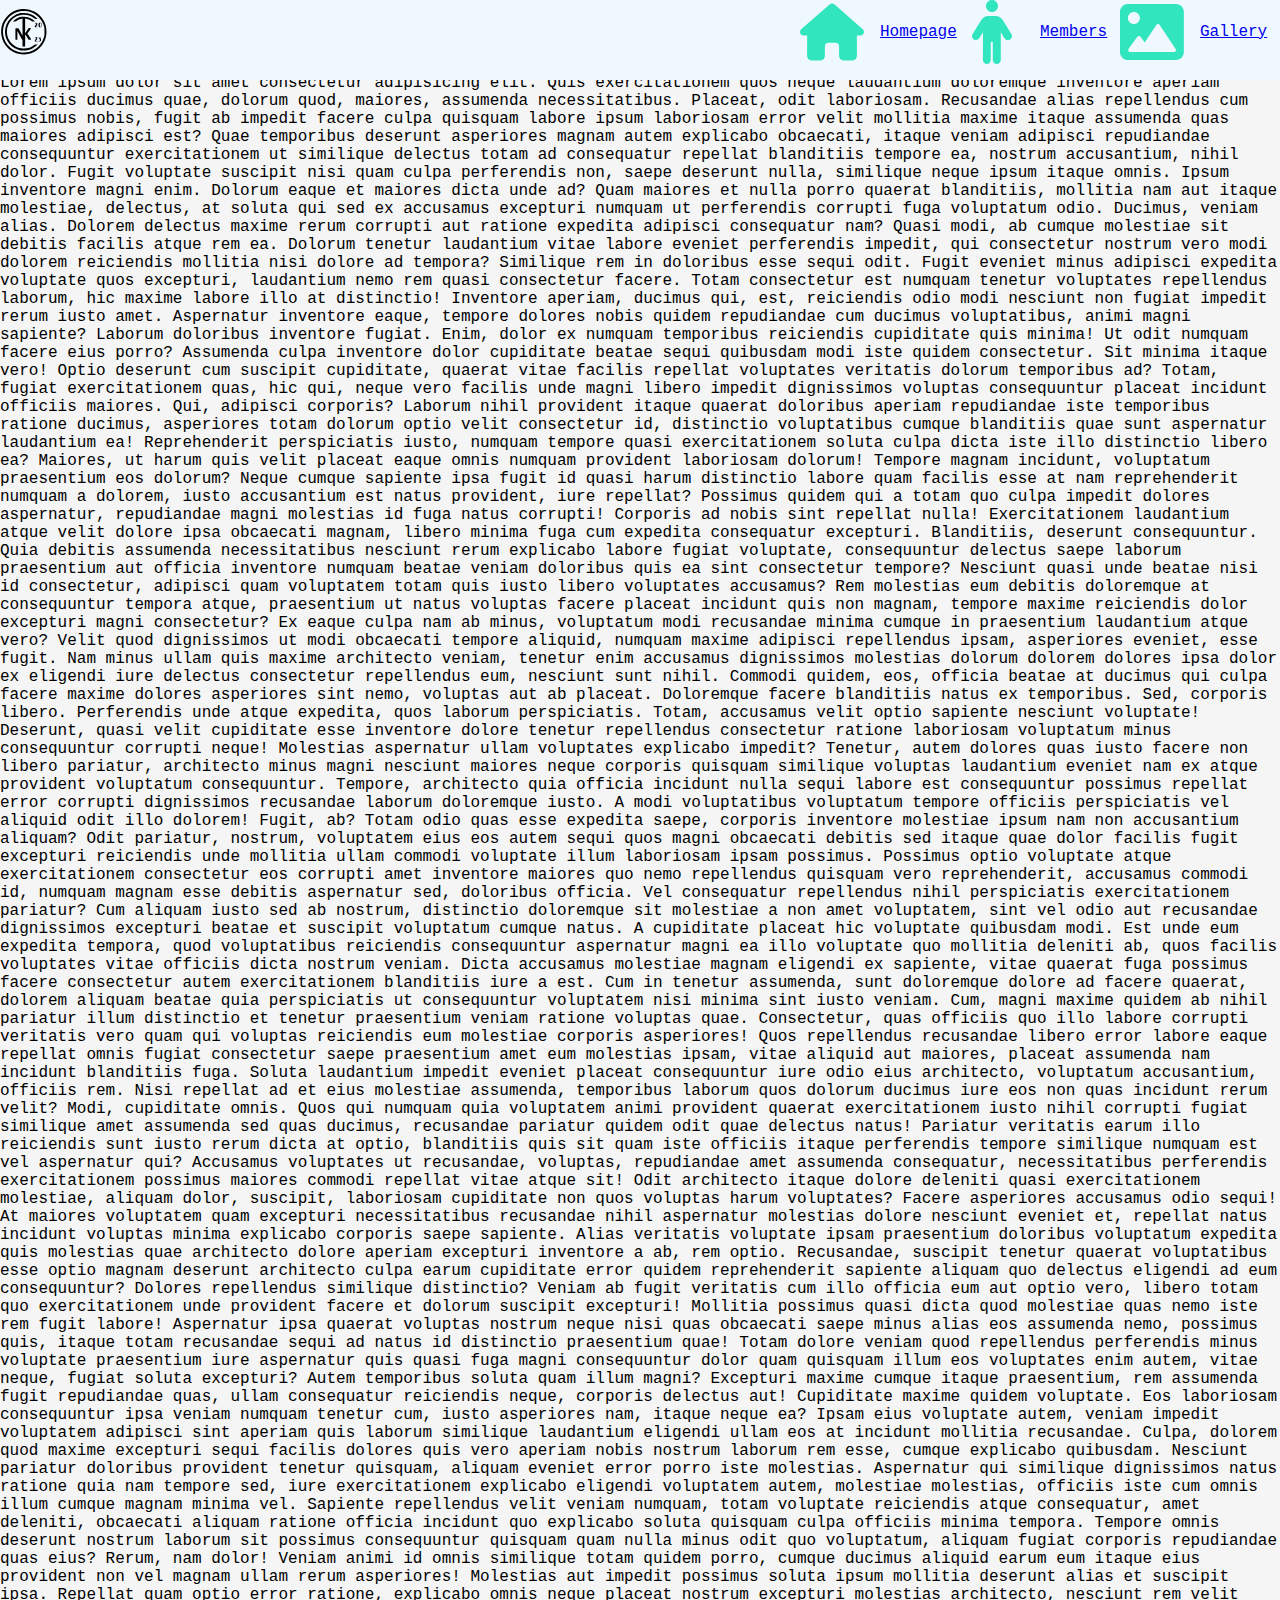
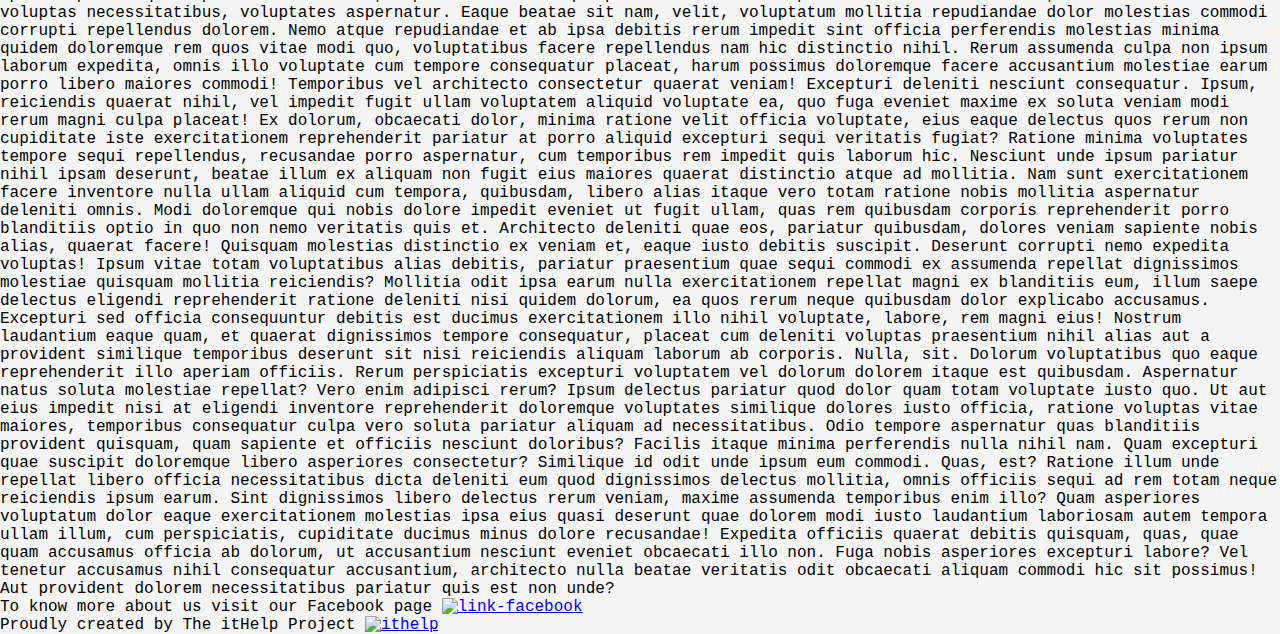
==== khung/index.html @ c08eebc9 "làm cái khung" ====
<!DOCTYPE html>
<html lang="en">

<head>
    <meta charset="UTF-8">
    <meta http-equiv="X-UA-Compatible" content="IE=edge">
    <meta name="viewport" content="width=device-width, initial-scale=1.0">
    <title>CT2023</title>
    <link rel="stylesheet" href="index.css">
    <link rel="stylesheet" href="https://cdnjs.cloudflare.com/ajax/libs/font-awesome/6.0.0/css/font-awesome.min.css">
</head>

<body>
    <header>
        <nav class="navbar">
            <ul class="navbar-list">
                <li class="nav-items" id="logo-lop">
                    <svg version="1.0" xmlns="http://www.w3.org/2000/svg" width="256.000000pt" height="256.000000pt"
                        viewBox="0 0 256.000000 256.000000" preserveAspectRatio="xMidYMid meet">

                        <g transform="translate(0.000000,256.000000) scale(0.100000,-0.100000)" fill="#000000"
                            stroke="none">
                            <path d="M1071 2474 c-483 -81 -879 -457 -986 -935 -26 -116 -31 -337 -10
-459 84 -502 471 -899 972 -996 117 -23 329 -23 446 0 237 46 440 151 616 321
246 238 371 530 371 870 0 448 -227 836 -622 1062 -221 127 -529 180 -787 137z
m425 -108 c362 -78 670 -335 804 -669 65 -162 74 -214 74 -417 0 -170 -2 -193
-27 -285 -145 -537 -671 -894 -1212 -821 -495 66 -876 431 -961 921 -23 130
-15 328 19 458 52 198 158 377 307 521 168 162 354 258 585 301 98 18 308 14
411 -9z" />
                            <path d="M1125 2273 c-96 -15 -220 -55 -308 -99 -139 -70 -296 -210 -380 -337
-289 -437 -200 -1022 206 -1343 319 -251 730 -292 1089 -107 93 48 191 118
247 177 l35 36 -73 0 c-68 0 -76 -2 -111 -33 -226 -192 -597 -247 -892 -131
-175 68 -339 206 -436 368 -90 148 -132 298 -132 471 0 189 47 346 149 502
158 238 413 384 703 400 216 12 404 -44 583 -173 75 -53 80 -55 136 -53 33 1
59 5 59 9 0 3 -21 26 -47 51 -123 118 -253 189 -438 241 -69 19 -318 33 -390
21z" />
                            <path d="M1132 2070 c-137 -25 -318 -118 -407 -209 l-39 -41 72 0 c66 0 76 3
119 34 82 58 172 95 276 115 l47 8 0 -460 0 -461 -36 69 c-100 195 -158 302
-172 318 -12 13 -31 17 -88 17 -68 0 -74 -2 -79 -22 -3 -13 -4 -149 -3 -303
l3 -280 50 0 50 0 3 230 3 230 103 -200 c58 -110 118 -217 135 -237 l31 -37 0
-175 0 -176 70 0 70 0 2 325 3 324 91 -142 91 -142 63 0 c38 0 65 5 67 11 2 6
-42 80 -97 164 l-101 152 84 112 c108 143 113 152 88 166 -27 14 -84 13 -103
-2 -9 -7 -55 -69 -102 -137 l-86 -124 0 390 0 390 53 -8 c29 -5 80 -18 112
-29 60 -21 189 -92 200 -110 3 -6 41 -10 82 -10 l77 0 -30 31 c-74 79 -223
164 -346 199 -84 24 -273 34 -356 20z" />
                            <path d="M2097 1749 c-43 -25 -61 -133 -32 -189 21 -41 84 -60 120 -36 35 23
47 60 43 130 -4 49 -9 63 -32 83 -29 24 -69 29 -99 12z m86 -27 c26 -28 31
-111 10 -152 -10 -19 -25 -35 -33 -35 -35 0 -51 91 -29 168 11 40 27 47 52 19z" />
                            <path d="M1878 1739 c-10 -5 -18 -17 -18 -25 0 -12 4 -12 25 2 14 9 32 13 41
10 21 -8 12 -35 -37 -110 -40 -62 -48 -91 -26 -98 6 -3 42 -3 79 0 74 5 84 22
12 22 -48 0 -55 8 -25 27 11 7 32 33 46 58 42 71 20 125 -52 125 -15 0 -36 -5
-45 -11z" />
                            <path d="M1894 990 c-24 -9 -39 -28 -31 -36 3 -3 17 2 32 12 59 38 51 -25 -14
-120 -17 -25 -31 -54 -31 -65 0 -20 6 -21 80 -21 47 0 80 4 80 10 0 6 -22 10
-50 10 -27 0 -50 4 -50 8 0 4 16 23 35 42 64 62 68 138 9 160 -29 12 -32 12
-60 0z" />
                            <path d="M2065 990 c-11 -17 3 -24 19 -11 8 7 20 10 26 6 18 -11 11 -38 -17
-67 -19 -20 -23 -29 -12 -32 8 -2 22 -7 32 -10 19 -6 23 -46 7 -77 -11 -20
-45 -26 -55 -9 -4 6 -11 8 -16 4 -21 -12 14 -34 55 -34 32 0 48 6 66 25 30 32
31 83 3 102 -19 13 -20 17 -7 41 11 22 11 30 0 47 -15 23 -89 34 -101 15z" />
                        </g>
                    </svg>
                </li>

                <li class="nav-items">
                    <a href="#" class="nav-link">
                        <svg xmlns="http://www.w3.org/2000/svg" viewBox="0 0 576 512">
                            <!--! Font Awesome Pro 6.0.0 by @fontawesome - https://fontawesome.com License - https://fontawesome.com/license (Commercial License) Copyright 2022 Fonticons, Inc. -->
                            <path
                                d="M575.8 255.5C575.8 273.5 560.8 287.6 543.8 287.6H511.8L512.5 447.7C512.5 450.5 512.3 453.1 512 455.8V472C512 494.1 494.1 512 472 512H456C454.9 512 453.8 511.1 452.7 511.9C451.3 511.1 449.9 512 448.5 512H392C369.9 512 352 494.1 352 472V384C352 366.3 337.7 352 320 352H256C238.3 352 224 366.3 224 384V472C224 494.1 206.1 512 184 512H128.1C126.6 512 125.1 511.9 123.6 511.8C122.4 511.9 121.2 512 120 512H104C81.91 512 64 494.1 64 472V360C64 359.1 64.03 358.1 64.09 357.2V287.6H32.05C14.02 287.6 0 273.5 0 255.5C0 246.5 3.004 238.5 10.01 231.5L266.4 8.016C273.4 1.002 281.4 0 288.4 0C295.4 0 303.4 2.004 309.5 7.014L564.8 231.5C572.8 238.5 576.9 246.5 575.8 255.5L575.8 255.5z" />
                        </svg>
                        <span class="link-text">Homepage</span>
                    </a>
                </li>
                <li class="nav-items">
                    <a href="#" class="nav-link">
                        <svg xmlns="http://www.w3.org/2000/svg" viewBox="0 0 320 512">
                            <!--! Font Awesome Pro 6.0.0 by @fontawesome - https://fontawesome.com License - https://fontawesome.com/license (Commercial License) Copyright 2022 Fonticons, Inc. -->
                            <path
                                d="M315.1 271l-70.56-112.1C232.8 139.3 212.5 128 190.3 128H129.7c-22.22 0-42.53 11.25-54.28 30.09L4.873 271c-9.375 14.98-4.812 34.72 10.16 44.09c15 9.375 34.75 4.812 44.09-10.19l28.88-46.18L87.1 480c0 17.67 14.33 32 32 32c17.67 0 31.1-14.33 31.1-32l0-144h16V480c0 17.67 14.33 32 32 32c17.67 0 32-14.33 32-32V258.8l28.88 46.2C266.9 314.7 277.4 320 288 320c5.781 0 11.66-1.562 16.94-4.859C319.9 305.8 324.5 286 315.1 271zM160 96c26.5 0 48-21.5 48-48S186.5 0 160 0C133.5 0 112 21.5 112 48S133.5 96 160 96z" />
                        </svg>
                        <span class="link-text">Members</span>
                    </a>
                </li>
                <li class="nav-items">
                    <a href="#" class="nav-link">
                        <svg xmlns="http://www.w3.org/2000/svg" viewBox="0 0 512 512">
                            <!--! Font Awesome Pro 6.0.0 by @fontawesome - https://fontawesome.com License - https://fontawesome.com/license (Commercial License) Copyright 2022 Fonticons, Inc. -->
                            <path
                                d="M447.1 32h-384C28.64 32-.0091 60.65-.0091 96v320c0 35.35 28.65 64 63.1 64h384c35.35 0 64-28.65 64-64V96C511.1 60.65 483.3 32 447.1 32zM111.1 96c26.51 0 48 21.49 48 48S138.5 192 111.1 192s-48-21.49-48-48S85.48 96 111.1 96zM446.1 407.6C443.3 412.8 437.9 416 432 416H82.01c-6.021 0-11.53-3.379-14.26-8.75c-2.73-5.367-2.215-11.81 1.334-16.68l70-96C142.1 290.4 146.9 288 152 288s9.916 2.441 12.93 6.574l32.46 44.51l93.3-139.1C293.7 194.7 298.7 192 304 192s10.35 2.672 13.31 7.125l128 192C448.6 396 448.9 402.3 446.1 407.6z" />
                        </svg>
                        <span class="link-text">Gallery</span>
                    </a>
                </li>
            </ul>
        </nav>
        <img src="" alt="">
        <main>
            Lorem ipsum dolor sit amet consectetur adipisicing elit. Quis exercitationem quos neque laudantium doloremque inventore aperiam officiis ducimus quae, dolorum quod, maiores, assumenda necessitatibus. Placeat, odit laboriosam. Recusandae alias repellendus cum possimus nobis, fugit ab impedit facere culpa quisquam labore ipsum laboriosam error velit mollitia maxime itaque assumenda quas maiores adipisci est? Quae temporibus deserunt asperiores magnam autem explicabo obcaecati, itaque veniam adipisci repudiandae consequuntur exercitationem ut similique delectus totam ad consequatur repellat blanditiis tempore ea, nostrum accusantium, nihil dolor. Fugit voluptate suscipit nisi quam culpa perferendis non, saepe deserunt nulla, similique neque ipsum itaque omnis. Ipsum inventore magni enim. Dolorum eaque et maiores dicta unde ad? Quam maiores et nulla porro quaerat blanditiis, mollitia nam aut itaque molestiae, delectus, at soluta qui sed ex accusamus excepturi numquam ut perferendis corrupti fuga voluptatum odio. Ducimus, veniam alias. Dolorem delectus maxime rerum corrupti aut ratione expedita adipisci consequatur nam? Quasi modi, ab cumque molestiae sit debitis facilis atque rem ea. Dolorum tenetur laudantium vitae labore eveniet perferendis impedit, qui consectetur nostrum vero modi dolorem reiciendis mollitia nisi dolore ad tempora? Similique rem in doloribus esse sequi odit. Fugit eveniet minus adipisci expedita voluptate quos excepturi, laudantium nemo rem quasi consectetur facere. Totam consectetur est numquam tenetur voluptates repellendus laborum, hic maxime labore illo at distinctio! Inventore aperiam, ducimus qui, est, reiciendis odio modi nesciunt non fugiat impedit rerum iusto amet. Aspernatur inventore eaque, tempore dolores nobis quidem repudiandae cum ducimus voluptatibus, animi magni sapiente? Laborum doloribus inventore fugiat. Enim, dolor ex numquam temporibus reiciendis cupiditate quis minima! Ut odit numquam facere eius porro? Assumenda culpa inventore dolor cupiditate beatae sequi quibusdam modi iste quidem consectetur. Sit minima itaque vero! Optio deserunt cum suscipit cupiditate, quaerat vitae facilis repellat voluptates veritatis dolorum temporibus ad? Totam, fugiat exercitationem quas, hic qui, neque vero facilis unde magni libero impedit dignissimos voluptas consequuntur placeat incidunt officiis maiores. Qui, adipisci corporis? Laborum nihil provident itaque quaerat doloribus aperiam repudiandae iste temporibus ratione ducimus, asperiores totam dolorum optio velit consectetur id, distinctio voluptatibus cumque blanditiis quae sunt aspernatur laudantium ea! Reprehenderit perspiciatis iusto, numquam tempore quasi exercitationem soluta culpa dicta iste illo distinctio libero ea? Maiores, ut harum quis velit placeat eaque omnis numquam provident laboriosam dolorum! Tempore magnam incidunt, voluptatum praesentium eos dolorum? Neque cumque sapiente ipsa fugit id quasi harum distinctio labore quam facilis esse at nam reprehenderit numquam a dolorem, iusto accusantium est natus provident, iure repellat? Possimus quidem qui a totam quo culpa impedit dolores aspernatur, repudiandae magni molestias id fuga natus corrupti! Corporis ad nobis sint repellat nulla! Exercitationem laudantium atque velit dolore ipsa obcaecati magnam, libero minima fuga cum expedita consequatur excepturi. Blanditiis, deserunt consequuntur. Quia debitis assumenda necessitatibus nesciunt rerum explicabo labore fugiat voluptate, consequuntur delectus saepe laborum praesentium aut officia inventore numquam beatae veniam doloribus quis ea sint consectetur tempore? Nesciunt quasi unde beatae nisi id consectetur, adipisci quam voluptatem totam quis iusto libero voluptates accusamus? Rem molestias eum debitis doloremque at consequuntur tempora atque, praesentium ut natus voluptas facere placeat incidunt quis non magnam, tempore maxime reiciendis dolor excepturi magni consectetur? Ex eaque culpa nam ab minus, voluptatum modi recusandae minima cumque in praesentium laudantium atque vero? Velit quod dignissimos ut modi obcaecati tempore aliquid, numquam maxime adipisci repellendus ipsam, asperiores eveniet, esse fugit. Nam minus ullam quis maxime architecto veniam, tenetur enim accusamus dignissimos molestias dolorum dolorem dolores ipsa dolor ex eligendi iure delectus consectetur repellendus eum, nesciunt sunt nihil. Commodi quidem, eos, officia beatae at ducimus qui culpa facere maxime dolores asperiores sint nemo, voluptas aut ab placeat. Doloremque facere blanditiis natus ex temporibus. Sed, corporis libero. Perferendis unde atque expedita, quos laborum perspiciatis. Totam, accusamus velit optio sapiente nesciunt voluptate! Deserunt, quasi velit cupiditate esse inventore dolore tenetur repellendus consectetur ratione laboriosam voluptatum minus consequuntur corrupti neque! Molestias aspernatur ullam voluptates explicabo impedit? Tenetur, autem dolores quas iusto facere non libero pariatur, architecto minus magni nesciunt maiores neque corporis quisquam similique voluptas laudantium eveniet nam ex atque provident voluptatum consequuntur. Tempore, architecto quia officia incidunt nulla sequi labore est consequuntur possimus repellat error corrupti dignissimos recusandae laborum doloremque iusto. A modi voluptatibus voluptatum tempore officiis perspiciatis vel aliquid odit illo dolorem! Fugit, ab? Totam odio quas esse expedita saepe, corporis inventore molestiae ipsum nam non accusantium aliquam? Odit pariatur, nostrum, voluptatem eius eos autem sequi quos magni obcaecati debitis sed itaque quae dolor facilis fugit excepturi reiciendis unde mollitia ullam commodi voluptate illum laboriosam ipsam possimus. Possimus optio voluptate atque exercitationem consectetur eos corrupti amet inventore maiores quo nemo repellendus quisquam vero reprehenderit, accusamus commodi id, numquam magnam esse debitis aspernatur sed, doloribus officia. Vel consequatur repellendus nihil perspiciatis exercitationem pariatur? Cum aliquam iusto sed ab nostrum, distinctio doloremque sit molestiae a non amet voluptatem, sint vel odio aut recusandae dignissimos excepturi beatae et suscipit voluptatum cumque natus. A cupiditate placeat hic voluptate quibusdam modi. Est unde eum expedita tempora, quod voluptatibus reiciendis consequuntur aspernatur magni ea illo voluptate quo mollitia deleniti ab, quos facilis voluptates vitae officiis dicta nostrum veniam. Dicta accusamus molestiae magnam eligendi ex sapiente, vitae quaerat fuga possimus facere consectetur autem exercitationem blanditiis iure a est. Cum in tenetur assumenda, sunt doloremque dolore ad facere quaerat, dolorem aliquam beatae quia perspiciatis ut consequuntur voluptatem nisi minima sint iusto veniam. Cum, magni maxime quidem ab nihil pariatur illum distinctio et tenetur praesentium veniam ratione voluptas quae. Consectetur, quas officiis quo illo labore corrupti veritatis vero quam qui voluptas reiciendis eum molestiae corporis asperiores! Quos repellendus recusandae libero error labore eaque repellat omnis fugiat consectetur saepe praesentium amet eum molestias ipsam, vitae aliquid aut maiores, placeat assumenda nam incidunt blanditiis fuga. Soluta laudantium impedit eveniet placeat consequuntur iure odio eius architecto, voluptatum accusantium, officiis rem. Nisi repellat ad et eius molestiae assumenda, temporibus laborum quos dolorum ducimus iure eos non quas incidunt rerum velit? Modi, cupiditate omnis. Quos qui numquam quia voluptatem animi provident quaerat exercitationem iusto nihil corrupti fugiat similique amet assumenda sed quas ducimus, recusandae pariatur quidem odit quae delectus natus! Pariatur veritatis earum illo reiciendis sunt iusto rerum dicta at optio, blanditiis quis sit quam iste officiis itaque perferendis tempore similique numquam est vel aspernatur qui? Accusamus voluptates ut recusandae, voluptas, repudiandae amet assumenda consequatur, necessitatibus perferendis exercitationem possimus maiores commodi repellat vitae atque sit! Odit architecto itaque dolore deleniti quasi exercitationem molestiae, aliquam dolor, suscipit, laboriosam cupiditate non quos voluptas harum voluptates? Facere asperiores accusamus odio sequi! At maiores voluptatem quam excepturi necessitatibus recusandae nihil aspernatur molestias dolore nesciunt eveniet et, repellat natus incidunt voluptas minima explicabo corporis saepe sapiente. Alias veritatis voluptate ipsam praesentium doloribus voluptatum expedita quis molestias quae architecto dolore aperiam excepturi inventore a ab, rem optio. Recusandae, suscipit tenetur quaerat voluptatibus esse optio magnam deserunt architecto culpa earum cupiditate error quidem reprehenderit sapiente aliquam quo delectus eligendi ad eum consequuntur? Dolores repellendus similique distinctio? Veniam ab fugit veritatis cum illo officia eum aut optio vero, libero totam quo exercitationem unde provident facere et dolorum suscipit excepturi! Mollitia possimus quasi dicta quod molestiae quas nemo iste rem fugit labore! Aspernatur ipsa quaerat voluptas nostrum neque nisi quas obcaecati saepe minus alias eos assumenda nemo, possimus quis, itaque totam recusandae sequi ad natus id distinctio praesentium quae! Totam dolore veniam quod repellendus perferendis minus voluptate praesentium iure aspernatur quis quasi fuga magni consequuntur dolor quam quisquam illum eos voluptates enim autem, vitae neque, fugiat soluta excepturi? Autem temporibus soluta quam illum magni? Excepturi maxime cumque itaque praesentium, rem assumenda fugit repudiandae quas, ullam consequatur reiciendis neque, corporis delectus aut! Cupiditate maxime quidem voluptate. Eos laboriosam consequuntur ipsa veniam numquam tenetur cum, iusto asperiores nam, itaque neque ea? Ipsam eius voluptate autem, veniam impedit voluptatem adipisci sint aperiam quis laborum similique laudantium eligendi ullam eos at incidunt mollitia recusandae. Culpa, dolorem quod maxime excepturi sequi facilis dolores quis vero aperiam nobis nostrum laborum rem esse, cumque explicabo quibusdam. Nesciunt pariatur doloribus provident tenetur quisquam, aliquam eveniet error porro iste molestias. Aspernatur qui similique dignissimos natus ratione quia nam tempore sed, iure exercitationem explicabo eligendi voluptatem autem, molestiae molestias, officiis iste cum omnis illum cumque magnam minima vel. Sapiente repellendus velit veniam numquam, totam voluptate reiciendis atque consequatur, amet deleniti, obcaecati aliquam ratione officia incidunt quo explicabo soluta quisquam culpa officiis minima tempora. Tempore omnis deserunt nostrum laborum sit possimus consequuntur quisquam quam nulla minus odit quo voluptatum, aliquam fugiat corporis repudiandae quas eius? Rerum, nam dolor! Veniam animi id omnis similique totam quidem porro, cumque ducimus aliquid earum eum itaque eius provident non vel magnam ullam rerum asperiores! Molestias aut impedit possimus soluta ipsum mollitia deserunt alias et suscipit ipsa. Repellat quam optio error ratione, explicabo omnis neque placeat nostrum excepturi molestias architecto, nesciunt rem velit voluptas necessitatibus, voluptates aspernatur. Eaque beatae sit nam, velit, voluptatum mollitia repudiandae dolor molestias commodi corrupti repellendus dolorem. Nemo atque repudiandae et ab ipsa debitis rerum impedit sint officia perferendis molestias minima quidem doloremque rem quos vitae modi quo, voluptatibus facere repellendus nam hic distinctio nihil. Rerum assumenda culpa non ipsum laborum expedita, omnis illo voluptate cum tempore consequatur placeat, harum possimus doloremque facere accusantium molestiae earum porro libero maiores commodi! Temporibus vel architecto consectetur quaerat veniam! Excepturi deleniti nesciunt consequatur. Ipsum, reiciendis quaerat nihil, vel impedit fugit ullam voluptatem aliquid voluptate ea, quo fuga eveniet maxime ex soluta veniam modi rerum magni culpa placeat! Ex dolorum, obcaecati dolor, minima ratione velit officia voluptate, eius eaque delectus quos rerum non cupiditate iste exercitationem reprehenderit pariatur at porro aliquid excepturi sequi veritatis fugiat? Ratione minima voluptates tempore sequi repellendus, recusandae porro aspernatur, cum temporibus rem impedit quis laborum hic. Nesciunt unde ipsum pariatur nihil ipsam deserunt, beatae illum ex aliquam non fugit eius maiores quaerat distinctio atque ad mollitia. Nam sunt exercitationem facere inventore nulla ullam aliquid cum tempora, quibusdam, libero alias itaque vero totam ratione nobis mollitia aspernatur deleniti omnis. Modi doloremque qui nobis dolore impedit eveniet ut fugit ullam, quas rem quibusdam corporis reprehenderit porro blanditiis optio in quo non nemo veritatis quis et. Architecto deleniti quae eos, pariatur quibusdam, dolores veniam sapiente nobis alias, quaerat facere! Quisquam molestias distinctio ex veniam et, eaque iusto debitis suscipit. Deserunt corrupti nemo expedita voluptas! Ipsum vitae totam voluptatibus alias debitis, pariatur praesentium quae sequi commodi ex assumenda repellat dignissimos molestiae quisquam mollitia reiciendis? Mollitia odit ipsa earum nulla exercitationem repellat magni ex blanditiis eum, illum saepe delectus eligendi reprehenderit ratione deleniti nisi quidem dolorum, ea quos rerum neque quibusdam dolor explicabo accusamus. Excepturi sed officia consequuntur debitis est ducimus exercitationem illo nihil voluptate, labore, rem magni eius! Nostrum laudantium eaque quam, et quaerat dignissimos tempore consequatur, placeat cum deleniti voluptas praesentium nihil alias aut a provident similique temporibus deserunt sit nisi reiciendis aliquam laborum ab corporis. Nulla, sit. Dolorum voluptatibus quo eaque reprehenderit illo aperiam officiis. Rerum perspiciatis excepturi voluptatem vel dolorum dolorem itaque est quibusdam. Aspernatur natus soluta molestiae repellat? Vero enim adipisci rerum? Ipsum delectus pariatur quod dolor quam totam voluptate iusto quo. Ut aut eius impedit nisi at eligendi inventore reprehenderit doloremque voluptates similique dolores iusto officia, ratione voluptas vitae maiores, temporibus consequatur culpa vero soluta pariatur aliquam ad necessitatibus. Odio tempore aspernatur quas blanditiis provident quisquam, quam sapiente et officiis nesciunt doloribus? Facilis itaque minima perferendis nulla nihil nam. Quam excepturi quae suscipit doloremque libero asperiores consectetur? Similique id odit unde ipsum eum commodi. Quas, est? Ratione illum unde repellat libero officia necessitatibus dicta deleniti eum quod dignissimos delectus mollitia, omnis officiis sequi ad rem totam neque reiciendis ipsum earum. Sint dignissimos libero delectus rerum veniam, maxime assumenda temporibus enim illo? Quam asperiores voluptatum dolor eaque exercitationem molestias ipsa eius quasi deserunt quae dolorem modi iusto laudantium laboriosam autem tempora ullam illum, cum perspiciatis, cupiditate ducimus minus dolore recusandae! Expedita officiis quaerat debitis quisquam, quas, quae quam accusamus officia ab dolorum, ut accusantium nesciunt eveniet obcaecati illo non. Fuga nobis asperiores excepturi labore? Vel tenetur accusamus nihil consequatur accusantium, architecto nulla beatae veritatis odit obcaecati aliquam commodi hic sit possimus! Aut provident dolorem necessitatibus pariatur quis est non unde?
        </main><!--Tat ca nhung thu khac nam o main -->
    </header>
    <footer>
        <span>To know more about us visit our Facebook page</span>
        <a href="https://www.facebook.com/NKCT-N%C4%83ng-Khi%E1%BA%BFu-Ch%C3%BAa-h%E1%BB%81-Team-104306968132553">
            <img src="/icons8-facebook-48.png" alt="link-facebook">
        </a>
        <br>
        <span>Proudly created by The itHelp Project</span>
        <a href="https://www.facebook.com/The-itHelp-Project-111001754810585">
            <img src="/logo ithelp.jpg" alt="ithelp" class="ithelp-logo">
        </a>
        
    </footer>
</body>

</html>
---- khung/index.css ----
:root {
    font: 13px;
    font-family: 'Courier New', Courier, monospace;

}
body {
    color: black;
    background-color: whitesmoke;
    margin: 0;
    padding: 0;
    
}
main {
    margin-top: 3.5rem;
    padding: 1 rem;
}
.navbar {
    height: 3.5rem;
    width: 100vw;
    position: fixed;
    background-color:aliceblue;
    transition: 200ms ease;
}
.navbar-list {
    list-style: none;
    padding: 0;
    margin: 0;
    display: flex;
    align-items: center;
}
.nav-items {
    width: 10rem;
}
.nav-items:first-child {
    margin-right: auto;
}
.nav-link {
    display: flex;
    align-items: center;
}
.link-text{
    display: none;
    margin-left: 1rem;
}

.nav-link svg {
    width: 3rem;
    height: 3rem;
    fill: #3CAF96;
}
.navbar:hover {
    height: 5rem;
}
.navbar:hover .nav-link svg {
    width: 4rem;
    height: 4rem;
    fill: #31E6BF;
}
.navbar:hover .link-text {
    display: block ;
}
#logo-lop {
    display: flex;
    align-items: center;
    width: 3rem;
    height: 3rem;
}
.ithelp-logo {
    width: 48px;
    height: 48px;
}
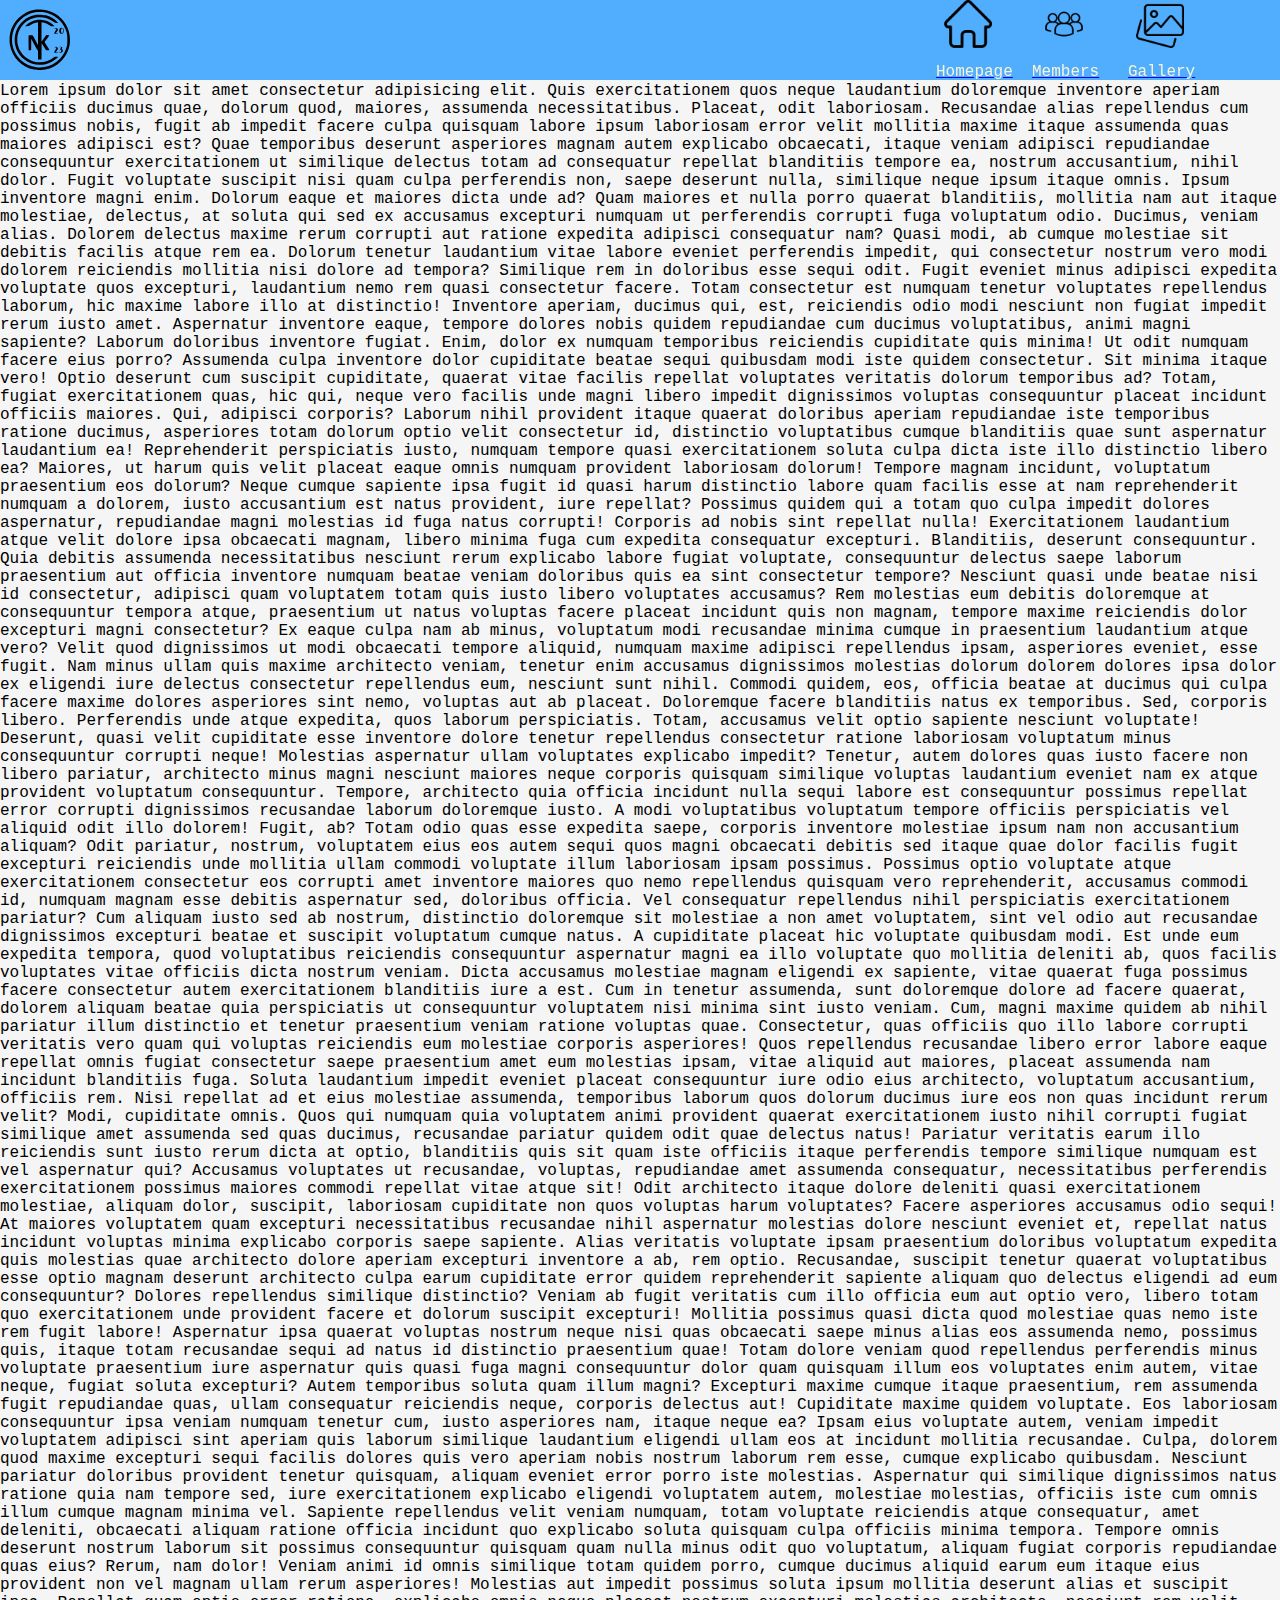
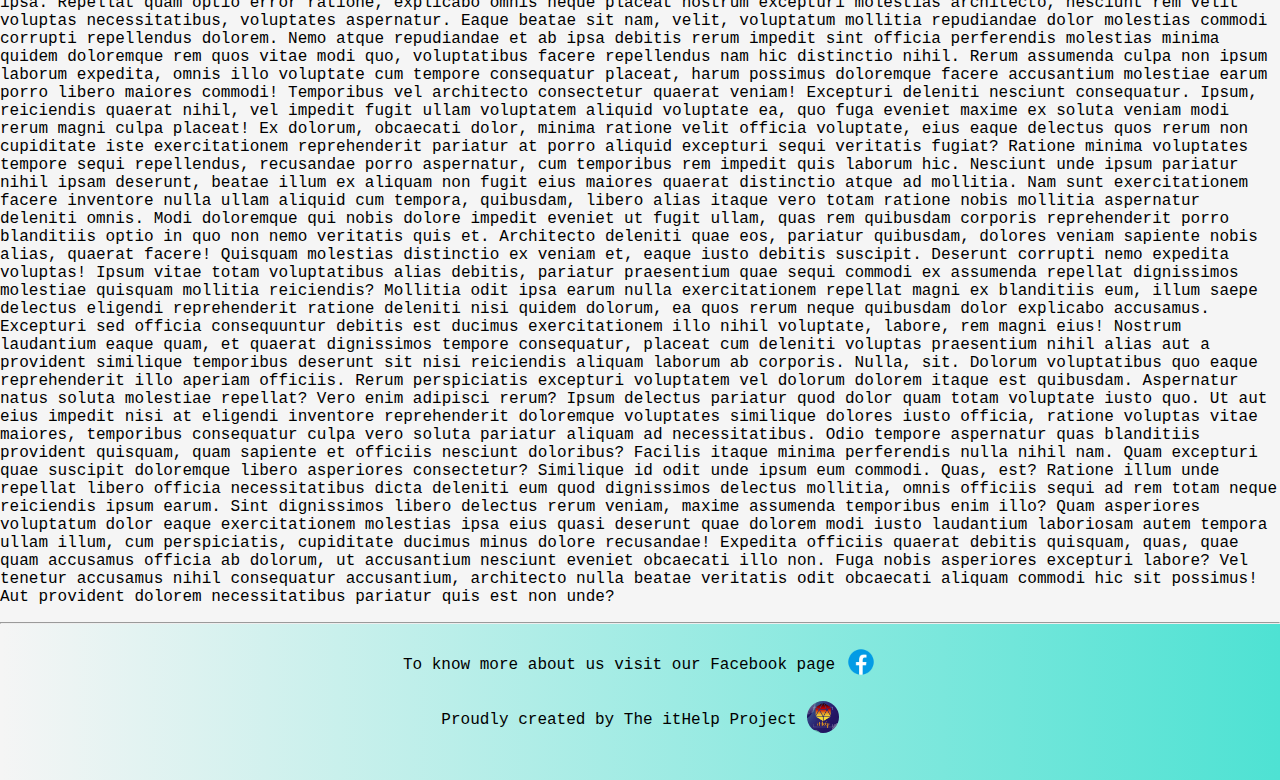
==== commit f0dadb3b: "update cái khung" ====
--- a/khung/index.html
+++ b/khung/index.html
@@ -6,7 +6,7 @@
     <meta http-equiv="X-UA-Compatible" content="IE=edge">
     <meta name="viewport" content="width=device-width, initial-scale=1.0">
     <title>CT2023</title>
-    <link rel="stylesheet" href="index.css">
+    <link rel="stylesheet" href="/khung/index.css">
     <link rel="stylesheet" href="https://cdnjs.cloudflare.com/ajax/libs/font-awesome/6.0.0/css/font-awesome.min.css">
 </head>
 
@@ -64,31 +64,19 @@
 
                 <li class="nav-items">
                     <a href="#" class="nav-link">
-                        <svg xmlns="http://www.w3.org/2000/svg" viewBox="0 0 576 512">
-                            <!--! Font Awesome Pro 6.0.0 by @fontawesome - https://fontawesome.com License - https://fontawesome.com/license (Commercial License) Copyright 2022 Fonticons, Inc. -->
-                            <path
-                                d="M575.8 255.5C575.8 273.5 560.8 287.6 543.8 287.6H511.8L512.5 447.7C512.5 450.5 512.3 453.1 512 455.8V472C512 494.1 494.1 512 472 512H456C454.9 512 453.8 511.1 452.7 511.9C451.3 511.1 449.9 512 448.5 512H392C369.9 512 352 494.1 352 472V384C352 366.3 337.7 352 320 352H256C238.3 352 224 366.3 224 384V472C224 494.1 206.1 512 184 512H128.1C126.6 512 125.1 511.9 123.6 511.8C122.4 511.9 121.2 512 120 512H104C81.91 512 64 494.1 64 472V360C64 359.1 64.03 358.1 64.09 357.2V287.6H32.05C14.02 287.6 0 273.5 0 255.5C0 246.5 3.004 238.5 10.01 231.5L266.4 8.016C273.4 1.002 281.4 0 288.4 0C295.4 0 303.4 2.004 309.5 7.014L564.8 231.5C572.8 238.5 576.9 246.5 575.8 255.5L575.8 255.5z" />
-                        </svg>
+                        <img src="/khung/assets/home.png" alt="">
                         <span class="link-text">Homepage</span>
                     </a>
                 </li>
                 <li class="nav-items">
                     <a href="#" class="nav-link">
-                        <svg xmlns="http://www.w3.org/2000/svg" viewBox="0 0 320 512">
-                            <!--! Font Awesome Pro 6.0.0 by @fontawesome - https://fontawesome.com License - https://fontawesome.com/license (Commercial License) Copyright 2022 Fonticons, Inc. -->
-                            <path
-                                d="M315.1 271l-70.56-112.1C232.8 139.3 212.5 128 190.3 128H129.7c-22.22 0-42.53 11.25-54.28 30.09L4.873 271c-9.375 14.98-4.812 34.72 10.16 44.09c15 9.375 34.75 4.812 44.09-10.19l28.88-46.18L87.1 480c0 17.67 14.33 32 32 32c17.67 0 31.1-14.33 31.1-32l0-144h16V480c0 17.67 14.33 32 32 32c17.67 0 32-14.33 32-32V258.8l28.88 46.2C266.9 314.7 277.4 320 288 320c5.781 0 11.66-1.562 16.94-4.859C319.9 305.8 324.5 286 315.1 271zM160 96c26.5 0 48-21.5 48-48S186.5 0 160 0C133.5 0 112 21.5 112 48S133.5 96 160 96z" />
-                        </svg>
+                        <img src="/khung/assets/members.png" alt="">
                         <span class="link-text">Members</span>
                     </a>
                 </li>
                 <li class="nav-items">
                     <a href="#" class="nav-link">
-                        <svg xmlns="http://www.w3.org/2000/svg" viewBox="0 0 512 512">
-                            <!--! Font Awesome Pro 6.0.0 by @fontawesome - https://fontawesome.com License - https://fontawesome.com/license (Commercial License) Copyright 2022 Fonticons, Inc. -->
-                            <path
-                                d="M447.1 32h-384C28.64 32-.0091 60.65-.0091 96v320c0 35.35 28.65 64 63.1 64h384c35.35 0 64-28.65 64-64V96C511.1 60.65 483.3 32 447.1 32zM111.1 96c26.51 0 48 21.49 48 48S138.5 192 111.1 192s-48-21.49-48-48S85.48 96 111.1 96zM446.1 407.6C443.3 412.8 437.9 416 432 416H82.01c-6.021 0-11.53-3.379-14.26-8.75c-2.73-5.367-2.215-11.81 1.334-16.68l70-96C142.1 290.4 146.9 288 152 288s9.916 2.441 12.93 6.574l32.46 44.51l93.3-139.1C293.7 194.7 298.7 192 304 192s10.35 2.672 13.31 7.125l128 192C448.6 396 448.9 402.3 446.1 407.6z" />
-                        </svg>
+                        <img src="/khung/assets/gallery.png" alt="">
                         <span class="link-text">Gallery</span>
                     </a>
                 </li>
@@ -96,20 +84,172 @@
         </nav>
         <img src="" alt="">
         <main>
-            Lorem ipsum dolor sit amet consectetur adipisicing elit. Quis exercitationem quos neque laudantium doloremque inventore aperiam officiis ducimus quae, dolorum quod, maiores, assumenda necessitatibus. Placeat, odit laboriosam. Recusandae alias repellendus cum possimus nobis, fugit ab impedit facere culpa quisquam labore ipsum laboriosam error velit mollitia maxime itaque assumenda quas maiores adipisci est? Quae temporibus deserunt asperiores magnam autem explicabo obcaecati, itaque veniam adipisci repudiandae consequuntur exercitationem ut similique delectus totam ad consequatur repellat blanditiis tempore ea, nostrum accusantium, nihil dolor. Fugit voluptate suscipit nisi quam culpa perferendis non, saepe deserunt nulla, similique neque ipsum itaque omnis. Ipsum inventore magni enim. Dolorum eaque et maiores dicta unde ad? Quam maiores et nulla porro quaerat blanditiis, mollitia nam aut itaque molestiae, delectus, at soluta qui sed ex accusamus excepturi numquam ut perferendis corrupti fuga voluptatum odio. Ducimus, veniam alias. Dolorem delectus maxime rerum corrupti aut ratione expedita adipisci consequatur nam? Quasi modi, ab cumque molestiae sit debitis facilis atque rem ea. Dolorum tenetur laudantium vitae labore eveniet perferendis impedit, qui consectetur nostrum vero modi dolorem reiciendis mollitia nisi dolore ad tempora? Similique rem in doloribus esse sequi odit. Fugit eveniet minus adipisci expedita voluptate quos excepturi, laudantium nemo rem quasi consectetur facere. Totam consectetur est numquam tenetur voluptates repellendus laborum, hic maxime labore illo at distinctio! Inventore aperiam, ducimus qui, est, reiciendis odio modi nesciunt non fugiat impedit rerum iusto amet. Aspernatur inventore eaque, tempore dolores nobis quidem repudiandae cum ducimus voluptatibus, animi magni sapiente? Laborum doloribus inventore fugiat. Enim, dolor ex numquam temporibus reiciendis cupiditate quis minima! Ut odit numquam facere eius porro? Assumenda culpa inventore dolor cupiditate beatae sequi quibusdam modi iste quidem consectetur. Sit minima itaque vero! Optio deserunt cum suscipit cupiditate, quaerat vitae facilis repellat voluptates veritatis dolorum temporibus ad? Totam, fugiat exercitationem quas, hic qui, neque vero facilis unde magni libero impedit dignissimos voluptas consequuntur placeat incidunt officiis maiores. Qui, adipisci corporis? Laborum nihil provident itaque quaerat doloribus aperiam repudiandae iste temporibus ratione ducimus, asperiores totam dolorum optio velit consectetur id, distinctio voluptatibus cumque blanditiis quae sunt aspernatur laudantium ea! Reprehenderit perspiciatis iusto, numquam tempore quasi exercitationem soluta culpa dicta iste illo distinctio libero ea? Maiores, ut harum quis velit placeat eaque omnis numquam provident laboriosam dolorum! Tempore magnam incidunt, voluptatum praesentium eos dolorum? Neque cumque sapiente ipsa fugit id quasi harum distinctio labore quam facilis esse at nam reprehenderit numquam a dolorem, iusto accusantium est natus provident, iure repellat? Possimus quidem qui a totam quo culpa impedit dolores aspernatur, repudiandae magni molestias id fuga natus corrupti! Corporis ad nobis sint repellat nulla! Exercitationem laudantium atque velit dolore ipsa obcaecati magnam, libero minima fuga cum expedita consequatur excepturi. Blanditiis, deserunt consequuntur. Quia debitis assumenda necessitatibus nesciunt rerum explicabo labore fugiat voluptate, consequuntur delectus saepe laborum praesentium aut officia inventore numquam beatae veniam doloribus quis ea sint consectetur tempore? Nesciunt quasi unde beatae nisi id consectetur, adipisci quam voluptatem totam quis iusto libero voluptates accusamus? Rem molestias eum debitis doloremque at consequuntur tempora atque, praesentium ut natus voluptas facere placeat incidunt quis non magnam, tempore maxime reiciendis dolor excepturi magni consectetur? Ex eaque culpa nam ab minus, voluptatum modi recusandae minima cumque in praesentium laudantium atque vero? Velit quod dignissimos ut modi obcaecati tempore aliquid, numquam maxime adipisci repellendus ipsam, asperiores eveniet, esse fugit. Nam minus ullam quis maxime architecto veniam, tenetur enim accusamus dignissimos molestias dolorum dolorem dolores ipsa dolor ex eligendi iure delectus consectetur repellendus eum, nesciunt sunt nihil. Commodi quidem, eos, officia beatae at ducimus qui culpa facere maxime dolores asperiores sint nemo, voluptas aut ab placeat. Doloremque facere blanditiis natus ex temporibus. Sed, corporis libero. Perferendis unde atque expedita, quos laborum perspiciatis. Totam, accusamus velit optio sapiente nesciunt voluptate! Deserunt, quasi velit cupiditate esse inventore dolore tenetur repellendus consectetur ratione laboriosam voluptatum minus consequuntur corrupti neque! Molestias aspernatur ullam voluptates explicabo impedit? Tenetur, autem dolores quas iusto facere non libero pariatur, architecto minus magni nesciunt maiores neque corporis quisquam similique voluptas laudantium eveniet nam ex atque provident voluptatum consequuntur. Tempore, architecto quia officia incidunt nulla sequi labore est consequuntur possimus repellat error corrupti dignissimos recusandae laborum doloremque iusto. A modi voluptatibus voluptatum tempore officiis perspiciatis vel aliquid odit illo dolorem! Fugit, ab? Totam odio quas esse expedita saepe, corporis inventore molestiae ipsum nam non accusantium aliquam? Odit pariatur, nostrum, voluptatem eius eos autem sequi quos magni obcaecati debitis sed itaque quae dolor facilis fugit excepturi reiciendis unde mollitia ullam commodi voluptate illum laboriosam ipsam possimus. Possimus optio voluptate atque exercitationem consectetur eos corrupti amet inventore maiores quo nemo repellendus quisquam vero reprehenderit, accusamus commodi id, numquam magnam esse debitis aspernatur sed, doloribus officia. Vel consequatur repellendus nihil perspiciatis exercitationem pariatur? Cum aliquam iusto sed ab nostrum, distinctio doloremque sit molestiae a non amet voluptatem, sint vel odio aut recusandae dignissimos excepturi beatae et suscipit voluptatum cumque natus. A cupiditate placeat hic voluptate quibusdam modi. Est unde eum expedita tempora, quod voluptatibus reiciendis consequuntur aspernatur magni ea illo voluptate quo mollitia deleniti ab, quos facilis voluptates vitae officiis dicta nostrum veniam. Dicta accusamus molestiae magnam eligendi ex sapiente, vitae quaerat fuga possimus facere consectetur autem exercitationem blanditiis iure a est. Cum in tenetur assumenda, sunt doloremque dolore ad facere quaerat, dolorem aliquam beatae quia perspiciatis ut consequuntur voluptatem nisi minima sint iusto veniam. Cum, magni maxime quidem ab nihil pariatur illum distinctio et tenetur praesentium veniam ratione voluptas quae. Consectetur, quas officiis quo illo labore corrupti veritatis vero quam qui voluptas reiciendis eum molestiae corporis asperiores! Quos repellendus recusandae libero error labore eaque repellat omnis fugiat consectetur saepe praesentium amet eum molestias ipsam, vitae aliquid aut maiores, placeat assumenda nam incidunt blanditiis fuga. Soluta laudantium impedit eveniet placeat consequuntur iure odio eius architecto, voluptatum accusantium, officiis rem. Nisi repellat ad et eius molestiae assumenda, temporibus laborum quos dolorum ducimus iure eos non quas incidunt rerum velit? Modi, cupiditate omnis. Quos qui numquam quia voluptatem animi provident quaerat exercitationem iusto nihil corrupti fugiat similique amet assumenda sed quas ducimus, recusandae pariatur quidem odit quae delectus natus! Pariatur veritatis earum illo reiciendis sunt iusto rerum dicta at optio, blanditiis quis sit quam iste officiis itaque perferendis tempore similique numquam est vel aspernatur qui? Accusamus voluptates ut recusandae, voluptas, repudiandae amet assumenda consequatur, necessitatibus perferendis exercitationem possimus maiores commodi repellat vitae atque sit! Odit architecto itaque dolore deleniti quasi exercitationem molestiae, aliquam dolor, suscipit, laboriosam cupiditate non quos voluptas harum voluptates? Facere asperiores accusamus odio sequi! At maiores voluptatem quam excepturi necessitatibus recusandae nihil aspernatur molestias dolore nesciunt eveniet et, repellat natus incidunt voluptas minima explicabo corporis saepe sapiente. Alias veritatis voluptate ipsam praesentium doloribus voluptatum expedita quis molestias quae architecto dolore aperiam excepturi inventore a ab, rem optio. Recusandae, suscipit tenetur quaerat voluptatibus esse optio magnam deserunt architecto culpa earum cupiditate error quidem reprehenderit sapiente aliquam quo delectus eligendi ad eum consequuntur? Dolores repellendus similique distinctio? Veniam ab fugit veritatis cum illo officia eum aut optio vero, libero totam quo exercitationem unde provident facere et dolorum suscipit excepturi! Mollitia possimus quasi dicta quod molestiae quas nemo iste rem fugit labore! Aspernatur ipsa quaerat voluptas nostrum neque nisi quas obcaecati saepe minus alias eos assumenda nemo, possimus quis, itaque totam recusandae sequi ad natus id distinctio praesentium quae! Totam dolore veniam quod repellendus perferendis minus voluptate praesentium iure aspernatur quis quasi fuga magni consequuntur dolor quam quisquam illum eos voluptates enim autem, vitae neque, fugiat soluta excepturi? Autem temporibus soluta quam illum magni? Excepturi maxime cumque itaque praesentium, rem assumenda fugit repudiandae quas, ullam consequatur reiciendis neque, corporis delectus aut! Cupiditate maxime quidem voluptate. Eos laboriosam consequuntur ipsa veniam numquam tenetur cum, iusto asperiores nam, itaque neque ea? Ipsam eius voluptate autem, veniam impedit voluptatem adipisci sint aperiam quis laborum similique laudantium eligendi ullam eos at incidunt mollitia recusandae. Culpa, dolorem quod maxime excepturi sequi facilis dolores quis vero aperiam nobis nostrum laborum rem esse, cumque explicabo quibusdam. Nesciunt pariatur doloribus provident tenetur quisquam, aliquam eveniet error porro iste molestias. Aspernatur qui similique dignissimos natus ratione quia nam tempore sed, iure exercitationem explicabo eligendi voluptatem autem, molestiae molestias, officiis iste cum omnis illum cumque magnam minima vel. Sapiente repellendus velit veniam numquam, totam voluptate reiciendis atque consequatur, amet deleniti, obcaecati aliquam ratione officia incidunt quo explicabo soluta quisquam culpa officiis minima tempora. Tempore omnis deserunt nostrum laborum sit possimus consequuntur quisquam quam nulla minus odit quo voluptatum, aliquam fugiat corporis repudiandae quas eius? Rerum, nam dolor! Veniam animi id omnis similique totam quidem porro, cumque ducimus aliquid earum eum itaque eius provident non vel magnam ullam rerum asperiores! Molestias aut impedit possimus soluta ipsum mollitia deserunt alias et suscipit ipsa. Repellat quam optio error ratione, explicabo omnis neque placeat nostrum excepturi molestias architecto, nesciunt rem velit voluptas necessitatibus, voluptates aspernatur. Eaque beatae sit nam, velit, voluptatum mollitia repudiandae dolor molestias commodi corrupti repellendus dolorem. Nemo atque repudiandae et ab ipsa debitis rerum impedit sint officia perferendis molestias minima quidem doloremque rem quos vitae modi quo, voluptatibus facere repellendus nam hic distinctio nihil. Rerum assumenda culpa non ipsum laborum expedita, omnis illo voluptate cum tempore consequatur placeat, harum possimus doloremque facere accusantium molestiae earum porro libero maiores commodi! Temporibus vel architecto consectetur quaerat veniam! Excepturi deleniti nesciunt consequatur. Ipsum, reiciendis quaerat nihil, vel impedit fugit ullam voluptatem aliquid voluptate ea, quo fuga eveniet maxime ex soluta veniam modi rerum magni culpa placeat! Ex dolorum, obcaecati dolor, minima ratione velit officia voluptate, eius eaque delectus quos rerum non cupiditate iste exercitationem reprehenderit pariatur at porro aliquid excepturi sequi veritatis fugiat? Ratione minima voluptates tempore sequi repellendus, recusandae porro aspernatur, cum temporibus rem impedit quis laborum hic. Nesciunt unde ipsum pariatur nihil ipsam deserunt, beatae illum ex aliquam non fugit eius maiores quaerat distinctio atque ad mollitia. Nam sunt exercitationem facere inventore nulla ullam aliquid cum tempora, quibusdam, libero alias itaque vero totam ratione nobis mollitia aspernatur deleniti omnis. Modi doloremque qui nobis dolore impedit eveniet ut fugit ullam, quas rem quibusdam corporis reprehenderit porro blanditiis optio in quo non nemo veritatis quis et. Architecto deleniti quae eos, pariatur quibusdam, dolores veniam sapiente nobis alias, quaerat facere! Quisquam molestias distinctio ex veniam et, eaque iusto debitis suscipit. Deserunt corrupti nemo expedita voluptas! Ipsum vitae totam voluptatibus alias debitis, pariatur praesentium quae sequi commodi ex assumenda repellat dignissimos molestiae quisquam mollitia reiciendis? Mollitia odit ipsa earum nulla exercitationem repellat magni ex blanditiis eum, illum saepe delectus eligendi reprehenderit ratione deleniti nisi quidem dolorum, ea quos rerum neque quibusdam dolor explicabo accusamus. Excepturi sed officia consequuntur debitis est ducimus exercitationem illo nihil voluptate, labore, rem magni eius! Nostrum laudantium eaque quam, et quaerat dignissimos tempore consequatur, placeat cum deleniti voluptas praesentium nihil alias aut a provident similique temporibus deserunt sit nisi reiciendis aliquam laborum ab corporis. Nulla, sit. Dolorum voluptatibus quo eaque reprehenderit illo aperiam officiis. Rerum perspiciatis excepturi voluptatem vel dolorum dolorem itaque est quibusdam. Aspernatur natus soluta molestiae repellat? Vero enim adipisci rerum? Ipsum delectus pariatur quod dolor quam totam voluptate iusto quo. Ut aut eius impedit nisi at eligendi inventore reprehenderit doloremque voluptates similique dolores iusto officia, ratione voluptas vitae maiores, temporibus consequatur culpa vero soluta pariatur aliquam ad necessitatibus. Odio tempore aspernatur quas blanditiis provident quisquam, quam sapiente et officiis nesciunt doloribus? Facilis itaque minima perferendis nulla nihil nam. Quam excepturi quae suscipit doloremque libero asperiores consectetur? Similique id odit unde ipsum eum commodi. Quas, est? Ratione illum unde repellat libero officia necessitatibus dicta deleniti eum quod dignissimos delectus mollitia, omnis officiis sequi ad rem totam neque reiciendis ipsum earum. Sint dignissimos libero delectus rerum veniam, maxime assumenda temporibus enim illo? Quam asperiores voluptatum dolor eaque exercitationem molestias ipsa eius quasi deserunt quae dolorem modi iusto laudantium laboriosam autem tempora ullam illum, cum perspiciatis, cupiditate ducimus minus dolore recusandae! Expedita officiis quaerat debitis quisquam, quas, quae quam accusamus officia ab dolorum, ut accusantium nesciunt eveniet obcaecati illo non. Fuga nobis asperiores excepturi labore? Vel tenetur accusamus nihil consequatur accusantium, architecto nulla beatae veritatis odit obcaecati aliquam commodi hic sit possimus! Aut provident dolorem necessitatibus pariatur quis est non unde?
-        </main><!--Tat ca nhung thu khac nam o main -->
+            Lorem ipsum dolor sit amet consectetur adipisicing elit. Quis exercitationem quos neque laudantium
+            doloremque inventore aperiam officiis ducimus quae, dolorum quod, maiores, assumenda necessitatibus.
+            Placeat, odit laboriosam. Recusandae alias repellendus cum possimus nobis, fugit ab impedit facere culpa
+            quisquam labore ipsum laboriosam error velit mollitia maxime itaque assumenda quas maiores adipisci est?
+            Quae temporibus deserunt asperiores magnam autem explicabo obcaecati, itaque veniam adipisci repudiandae
+            consequuntur exercitationem ut similique delectus totam ad consequatur repellat blanditiis tempore ea,
+            nostrum accusantium, nihil dolor. Fugit voluptate suscipit nisi quam culpa perferendis non, saepe deserunt
+            nulla, similique neque ipsum itaque omnis. Ipsum inventore magni enim. Dolorum eaque et maiores dicta unde
+            ad? Quam maiores et nulla porro quaerat blanditiis, mollitia nam aut itaque molestiae, delectus, at soluta
+            qui sed ex accusamus excepturi numquam ut perferendis corrupti fuga voluptatum odio. Ducimus, veniam alias.
+            Dolorem delectus maxime rerum corrupti aut ratione expedita adipisci consequatur nam? Quasi modi, ab cumque
+            molestiae sit debitis facilis atque rem ea. Dolorum tenetur laudantium vitae labore eveniet perferendis
+            impedit, qui consectetur nostrum vero modi dolorem reiciendis mollitia nisi dolore ad tempora? Similique rem
+            in doloribus esse sequi odit. Fugit eveniet minus adipisci expedita voluptate quos excepturi, laudantium
+            nemo rem quasi consectetur facere. Totam consectetur est numquam tenetur voluptates repellendus laborum, hic
+            maxime labore illo at distinctio! Inventore aperiam, ducimus qui, est, reiciendis odio modi nesciunt non
+            fugiat impedit rerum iusto amet. Aspernatur inventore eaque, tempore dolores nobis quidem repudiandae cum
+            ducimus voluptatibus, animi magni sapiente? Laborum doloribus inventore fugiat. Enim, dolor ex numquam
+            temporibus reiciendis cupiditate quis minima! Ut odit numquam facere eius porro? Assumenda culpa inventore
+            dolor cupiditate beatae sequi quibusdam modi iste quidem consectetur. Sit minima itaque vero! Optio deserunt
+            cum suscipit cupiditate, quaerat vitae facilis repellat voluptates veritatis dolorum temporibus ad? Totam,
+            fugiat exercitationem quas, hic qui, neque vero facilis unde magni libero impedit dignissimos voluptas
+            consequuntur placeat incidunt officiis maiores. Qui, adipisci corporis? Laborum nihil provident itaque
+            quaerat doloribus aperiam repudiandae iste temporibus ratione ducimus, asperiores totam dolorum optio velit
+            consectetur id, distinctio voluptatibus cumque blanditiis quae sunt aspernatur laudantium ea! Reprehenderit
+            perspiciatis iusto, numquam tempore quasi exercitationem soluta culpa dicta iste illo distinctio libero ea?
+            Maiores, ut harum quis velit placeat eaque omnis numquam provident laboriosam dolorum! Tempore magnam
+            incidunt, voluptatum praesentium eos dolorum? Neque cumque sapiente ipsa fugit id quasi harum distinctio
+            labore quam facilis esse at nam reprehenderit numquam a dolorem, iusto accusantium est natus provident, iure
+            repellat? Possimus quidem qui a totam quo culpa impedit dolores aspernatur, repudiandae magni molestias id
+            fuga natus corrupti! Corporis ad nobis sint repellat nulla! Exercitationem laudantium atque velit dolore
+            ipsa obcaecati magnam, libero minima fuga cum expedita consequatur excepturi. Blanditiis, deserunt
+            consequuntur. Quia debitis assumenda necessitatibus nesciunt rerum explicabo labore fugiat voluptate,
+            consequuntur delectus saepe laborum praesentium aut officia inventore numquam beatae veniam doloribus quis
+            ea sint consectetur tempore? Nesciunt quasi unde beatae nisi id consectetur, adipisci quam voluptatem totam
+            quis iusto libero voluptates accusamus? Rem molestias eum debitis doloremque at consequuntur tempora atque,
+            praesentium ut natus voluptas facere placeat incidunt quis non magnam, tempore maxime reiciendis dolor
+            excepturi magni consectetur? Ex eaque culpa nam ab minus, voluptatum modi recusandae minima cumque in
+            praesentium laudantium atque vero? Velit quod dignissimos ut modi obcaecati tempore aliquid, numquam maxime
+            adipisci repellendus ipsam, asperiores eveniet, esse fugit. Nam minus ullam quis maxime architecto veniam,
+            tenetur enim accusamus dignissimos molestias dolorum dolorem dolores ipsa dolor ex eligendi iure delectus
+            consectetur repellendus eum, nesciunt sunt nihil. Commodi quidem, eos, officia beatae at ducimus qui culpa
+            facere maxime dolores asperiores sint nemo, voluptas aut ab placeat. Doloremque facere blanditiis natus ex
+            temporibus. Sed, corporis libero. Perferendis unde atque expedita, quos laborum perspiciatis. Totam,
+            accusamus velit optio sapiente nesciunt voluptate! Deserunt, quasi velit cupiditate esse inventore dolore
+            tenetur repellendus consectetur ratione laboriosam voluptatum minus consequuntur corrupti neque! Molestias
+            aspernatur ullam voluptates explicabo impedit? Tenetur, autem dolores quas iusto facere non libero pariatur,
+            architecto minus magni nesciunt maiores neque corporis quisquam similique voluptas laudantium eveniet nam ex
+            atque provident voluptatum consequuntur. Tempore, architecto quia officia incidunt nulla sequi labore est
+            consequuntur possimus repellat error corrupti dignissimos recusandae laborum doloremque iusto. A modi
+            voluptatibus voluptatum tempore officiis perspiciatis vel aliquid odit illo dolorem! Fugit, ab? Totam odio
+            quas esse expedita saepe, corporis inventore molestiae ipsum nam non accusantium aliquam? Odit pariatur,
+            nostrum, voluptatem eius eos autem sequi quos magni obcaecati debitis sed itaque quae dolor facilis fugit
+            excepturi reiciendis unde mollitia ullam commodi voluptate illum laboriosam ipsam possimus. Possimus optio
+            voluptate atque exercitationem consectetur eos corrupti amet inventore maiores quo nemo repellendus quisquam
+            vero reprehenderit, accusamus commodi id, numquam magnam esse debitis aspernatur sed, doloribus officia. Vel
+            consequatur repellendus nihil perspiciatis exercitationem pariatur? Cum aliquam iusto sed ab nostrum,
+            distinctio doloremque sit molestiae a non amet voluptatem, sint vel odio aut recusandae dignissimos
+            excepturi beatae et suscipit voluptatum cumque natus. A cupiditate placeat hic voluptate quibusdam modi. Est
+            unde eum expedita tempora, quod voluptatibus reiciendis consequuntur aspernatur magni ea illo voluptate quo
+            mollitia deleniti ab, quos facilis voluptates vitae officiis dicta nostrum veniam. Dicta accusamus molestiae
+            magnam eligendi ex sapiente, vitae quaerat fuga possimus facere consectetur autem exercitationem blanditiis
+            iure a est. Cum in tenetur assumenda, sunt doloremque dolore ad facere quaerat, dolorem aliquam beatae quia
+            perspiciatis ut consequuntur voluptatem nisi minima sint iusto veniam. Cum, magni maxime quidem ab nihil
+            pariatur illum distinctio et tenetur praesentium veniam ratione voluptas quae. Consectetur, quas officiis
+            quo illo labore corrupti veritatis vero quam qui voluptas reiciendis eum molestiae corporis asperiores! Quos
+            repellendus recusandae libero error labore eaque repellat omnis fugiat consectetur saepe praesentium amet
+            eum molestias ipsam, vitae aliquid aut maiores, placeat assumenda nam incidunt blanditiis fuga. Soluta
+            laudantium impedit eveniet placeat consequuntur iure odio eius architecto, voluptatum accusantium, officiis
+            rem. Nisi repellat ad et eius molestiae assumenda, temporibus laborum quos dolorum ducimus iure eos non quas
+            incidunt rerum velit? Modi, cupiditate omnis. Quos qui numquam quia voluptatem animi provident quaerat
+            exercitationem iusto nihil corrupti fugiat similique amet assumenda sed quas ducimus, recusandae pariatur
+            quidem odit quae delectus natus! Pariatur veritatis earum illo reiciendis sunt iusto rerum dicta at optio,
+            blanditiis quis sit quam iste officiis itaque perferendis tempore similique numquam est vel aspernatur qui?
+            Accusamus voluptates ut recusandae, voluptas, repudiandae amet assumenda consequatur, necessitatibus
+            perferendis exercitationem possimus maiores commodi repellat vitae atque sit! Odit architecto itaque dolore
+            deleniti quasi exercitationem molestiae, aliquam dolor, suscipit, laboriosam cupiditate non quos voluptas
+            harum voluptates? Facere asperiores accusamus odio sequi! At maiores voluptatem quam excepturi
+            necessitatibus recusandae nihil aspernatur molestias dolore nesciunt eveniet et, repellat natus incidunt
+            voluptas minima explicabo corporis saepe sapiente. Alias veritatis voluptate ipsam praesentium doloribus
+            voluptatum expedita quis molestias quae architecto dolore aperiam excepturi inventore a ab, rem optio.
+            Recusandae, suscipit tenetur quaerat voluptatibus esse optio magnam deserunt architecto culpa earum
+            cupiditate error quidem reprehenderit sapiente aliquam quo delectus eligendi ad eum consequuntur? Dolores
+            repellendus similique distinctio? Veniam ab fugit veritatis cum illo officia eum aut optio vero, libero
+            totam quo exercitationem unde provident facere et dolorum suscipit excepturi! Mollitia possimus quasi dicta
+            quod molestiae quas nemo iste rem fugit labore! Aspernatur ipsa quaerat voluptas nostrum neque nisi quas
+            obcaecati saepe minus alias eos assumenda nemo, possimus quis, itaque totam recusandae sequi ad natus id
+            distinctio praesentium quae! Totam dolore veniam quod repellendus perferendis minus voluptate praesentium
+            iure aspernatur quis quasi fuga magni consequuntur dolor quam quisquam illum eos voluptates enim autem,
+            vitae neque, fugiat soluta excepturi? Autem temporibus soluta quam illum magni? Excepturi maxime cumque
+            itaque praesentium, rem assumenda fugit repudiandae quas, ullam consequatur reiciendis neque, corporis
+            delectus aut! Cupiditate maxime quidem voluptate. Eos laboriosam consequuntur ipsa veniam numquam tenetur
+            cum, iusto asperiores nam, itaque neque ea? Ipsam eius voluptate autem, veniam impedit voluptatem adipisci
+            sint aperiam quis laborum similique laudantium eligendi ullam eos at incidunt mollitia recusandae. Culpa,
+            dolorem quod maxime excepturi sequi facilis dolores quis vero aperiam nobis nostrum laborum rem esse, cumque
+            explicabo quibusdam. Nesciunt pariatur doloribus provident tenetur quisquam, aliquam eveniet error porro
+            iste molestias. Aspernatur qui similique dignissimos natus ratione quia nam tempore sed, iure exercitationem
+            explicabo eligendi voluptatem autem, molestiae molestias, officiis iste cum omnis illum cumque magnam minima
+            vel. Sapiente repellendus velit veniam numquam, totam voluptate reiciendis atque consequatur, amet deleniti,
+            obcaecati aliquam ratione officia incidunt quo explicabo soluta quisquam culpa officiis minima tempora.
+            Tempore omnis deserunt nostrum laborum sit possimus consequuntur quisquam quam nulla minus odit quo
+            voluptatum, aliquam fugiat corporis repudiandae quas eius? Rerum, nam dolor! Veniam animi id omnis similique
+            totam quidem porro, cumque ducimus aliquid earum eum itaque eius provident non vel magnam ullam rerum
+            asperiores! Molestias aut impedit possimus soluta ipsum mollitia deserunt alias et suscipit ipsa. Repellat
+            quam optio error ratione, explicabo omnis neque placeat nostrum excepturi molestias architecto, nesciunt rem
+            velit voluptas necessitatibus, voluptates aspernatur. Eaque beatae sit nam, velit, voluptatum mollitia
+            repudiandae dolor molestias commodi corrupti repellendus dolorem. Nemo atque repudiandae et ab ipsa debitis
+            rerum impedit sint officia perferendis molestias minima quidem doloremque rem quos vitae modi quo,
+            voluptatibus facere repellendus nam hic distinctio nihil. Rerum assumenda culpa non ipsum laborum expedita,
+            omnis illo voluptate cum tempore consequatur placeat, harum possimus doloremque facere accusantium molestiae
+            earum porro libero maiores commodi! Temporibus vel architecto consectetur quaerat veniam! Excepturi deleniti
+            nesciunt consequatur. Ipsum, reiciendis quaerat nihil, vel impedit fugit ullam voluptatem aliquid voluptate
+            ea, quo fuga eveniet maxime ex soluta veniam modi rerum magni culpa placeat! Ex dolorum, obcaecati dolor,
+            minima ratione velit officia voluptate, eius eaque delectus quos rerum non cupiditate iste exercitationem
+            reprehenderit pariatur at porro aliquid excepturi sequi veritatis fugiat? Ratione minima voluptates tempore
+            sequi repellendus, recusandae porro aspernatur, cum temporibus rem impedit quis laborum hic. Nesciunt unde
+            ipsum pariatur nihil ipsam deserunt, beatae illum ex aliquam non fugit eius maiores quaerat distinctio atque
+            ad mollitia. Nam sunt exercitationem facere inventore nulla ullam aliquid cum tempora, quibusdam, libero
+            alias itaque vero totam ratione nobis mollitia aspernatur deleniti omnis. Modi doloremque qui nobis dolore
+            impedit eveniet ut fugit ullam, quas rem quibusdam corporis reprehenderit porro blanditiis optio in quo non
+            nemo veritatis quis et. Architecto deleniti quae eos, pariatur quibusdam, dolores veniam sapiente nobis
+            alias, quaerat facere! Quisquam molestias distinctio ex veniam et, eaque iusto debitis suscipit. Deserunt
+            corrupti nemo expedita voluptas! Ipsum vitae totam voluptatibus alias debitis, pariatur praesentium quae
+            sequi commodi ex assumenda repellat dignissimos molestiae quisquam mollitia reiciendis? Mollitia odit ipsa
+            earum nulla exercitationem repellat magni ex blanditiis eum, illum saepe delectus eligendi reprehenderit
+            ratione deleniti nisi quidem dolorum, ea quos rerum neque quibusdam dolor explicabo accusamus. Excepturi sed
+            officia consequuntur debitis est ducimus exercitationem illo nihil voluptate, labore, rem magni eius!
+            Nostrum laudantium eaque quam, et quaerat dignissimos tempore consequatur, placeat cum deleniti voluptas
+            praesentium nihil alias aut a provident similique temporibus deserunt sit nisi reiciendis aliquam laborum ab
+            corporis. Nulla, sit. Dolorum voluptatibus quo eaque reprehenderit illo aperiam officiis. Rerum perspiciatis
+            excepturi voluptatem vel dolorum dolorem itaque est quibusdam. Aspernatur natus soluta molestiae repellat?
+            Vero enim adipisci rerum? Ipsum delectus pariatur quod dolor quam totam voluptate iusto quo. Ut aut eius
+            impedit nisi at eligendi inventore reprehenderit doloremque voluptates similique dolores iusto officia,
+            ratione voluptas vitae maiores, temporibus consequatur culpa vero soluta pariatur aliquam ad necessitatibus.
+            Odio tempore aspernatur quas blanditiis provident quisquam, quam sapiente et officiis nesciunt doloribus?
+            Facilis itaque minima perferendis nulla nihil nam. Quam excepturi quae suscipit doloremque libero asperiores
+            consectetur? Similique id odit unde ipsum eum commodi. Quas, est? Ratione illum unde repellat libero officia
+            necessitatibus dicta deleniti eum quod dignissimos delectus mollitia, omnis officiis sequi ad rem totam
+            neque reiciendis ipsum earum. Sint dignissimos libero delectus rerum veniam, maxime assumenda temporibus
+            enim illo? Quam asperiores voluptatum dolor eaque exercitationem molestias ipsa eius quasi deserunt quae
+            dolorem modi iusto laudantium laboriosam autem tempora ullam illum, cum perspiciatis, cupiditate ducimus
+            minus dolore recusandae! Expedita officiis quaerat debitis quisquam, quas, quae quam accusamus officia ab
+            dolorum, ut accusantium nesciunt eveniet obcaecati illo non. Fuga nobis asperiores excepturi labore? Vel
+            tenetur accusamus nihil consequatur accusantium, architecto nulla beatae veritatis odit obcaecati aliquam
+            commodi hic sit possimus! Aut provident dolorem necessitatibus pariatur quis est non unde?
+        </main>
+        <!--Tat ca nhung thu khac nam o main -->
     </header>
+    <hr>
     <footer>
-        <span>To know more about us visit our Facebook page</span>
-        <a href="https://www.facebook.com/NKCT-N%C4%83ng-Khi%E1%BA%BFu-Ch%C3%BAa-h%E1%BB%81-Team-104306968132553">
-            <img src="/icons8-facebook-48.png" alt="link-facebook">
-        </a>
+        <div class="footer-text"><span>To know more about us visit our Facebook page</span>
+            <a href="https://www.facebook.com/NKCT-N%C4%83ng-Khi%E1%BA%BFu-Ch%C3%BAa-h%E1%BB%81-Team-104306968132553">
+                <img src="/khung/assets/icons8-facebook-48.png" alt="link-facebook" class="footer-img"
+                    id="facebook-logo">
+            </a>
+        </div>
         <br>
-        <span>Proudly created by The itHelp Project</span>
-        <a href="https://www.facebook.com/The-itHelp-Project-111001754810585">
-            <img src="/logo ithelp.jpg" alt="ithelp" class="ithelp-logo">
-        </a>
-        
+        <div class="footer-text"><span>Proudly created by The itHelp Project</span>
+            <a href="https://www.facebook.com/The-itHelp-Project-111001754810585">
+                <img src="/khung/assets/logo ithelp.jpg" alt="ithelp" class="footer-img" id="ithelp-logo">
+            </a>
+        </div>
+
+
+
+
     </footer>
 </body>
 
--- a/khung/index.css
+++ b/khung/index.css
@@ -1,24 +1,22 @@
 :root {
-    font: 13px;
+    font: 12px;
     font-family: 'Courier New', Courier, monospace;
-
 }
 body {
     color: black;
     background-color: whitesmoke;
     margin: 0;
     padding: 0;
-    
 }
 main {
-    margin-top: 3.5rem;
+    margin-top: 4rem;
     padding: 1 rem;
 }
 .navbar {
-    height: 3.5rem;
+    height: 4rem;
     width: 100vw;
     position: fixed;
-    background-color:aliceblue;
+    background-color:rgb(81, 173, 253);
     transition: 200ms ease;
 }
 .navbar-list {
@@ -29,10 +27,13 @@
     align-items: center;
 }
 .nav-items {
-    width: 10rem;
+    width: 6rem;    
 }
 .nav-items:first-child {
     margin-right: auto;
+}
+.nav-items:last-child {
+    margin-right: 3rem;
 }
 .nav-link {
     display: flex;
@@ -40,32 +41,65 @@
 }
 .link-text{
     display: none;
-    margin-left: 1rem;
+    color: beige;    
 }
-
-.nav-link svg {
-    width: 3rem;
-    height: 3rem;
-    fill: #3CAF96;
+.nav-link img {
+    position: top;
+    width: 2rem;
+    height: 2rem;
+    padding: 0;
+    margin: 0;    
 }
 .navbar:hover {
     height: 5rem;
 }
-.navbar:hover .nav-link svg {
+.navbar:hover .nav-link img {
+    width: 3rem;
+    height: 3rem;
+    position: relative;
+    bottom: 1rem;
+    
+}
+.navbar:hover #logo-lop{
     width: 4rem;
     height: 4rem;
-    fill: #31E6BF;
 }
 .navbar:hover .link-text {
-    display: block ;
+    display: block;
+    position: relative;
+    top: 2rem;
+    right: 3.5rem    
 }
 #logo-lop {
     display: flex;
     align-items: center;
     width: 3rem;
     height: 3rem;
+    padding: 0.5rem;
 }
-.ithelp-logo {
-    width: 48px;
-    height: 48px;
+main{
+    margin-bottom: 1rem;
 }
+hr {
+    
+    padding: 0;
+    margin: 0;
+}
+footer {
+    background: linear-gradient(to left, rgb(78,226,211), rgba(78,226,211,0));
+    padding-top: 2rem;
+    padding-bottom: 2rem;
+    
+}
+.footer-text {
+    display: flex;
+    justify-content: center;
+}
+.footer-img {
+    width: 2rem;
+    height: 2rem;
+    border-radius: 50%;
+    margin-left: 10px;
+    position: relative;
+    bottom: 10px
+}
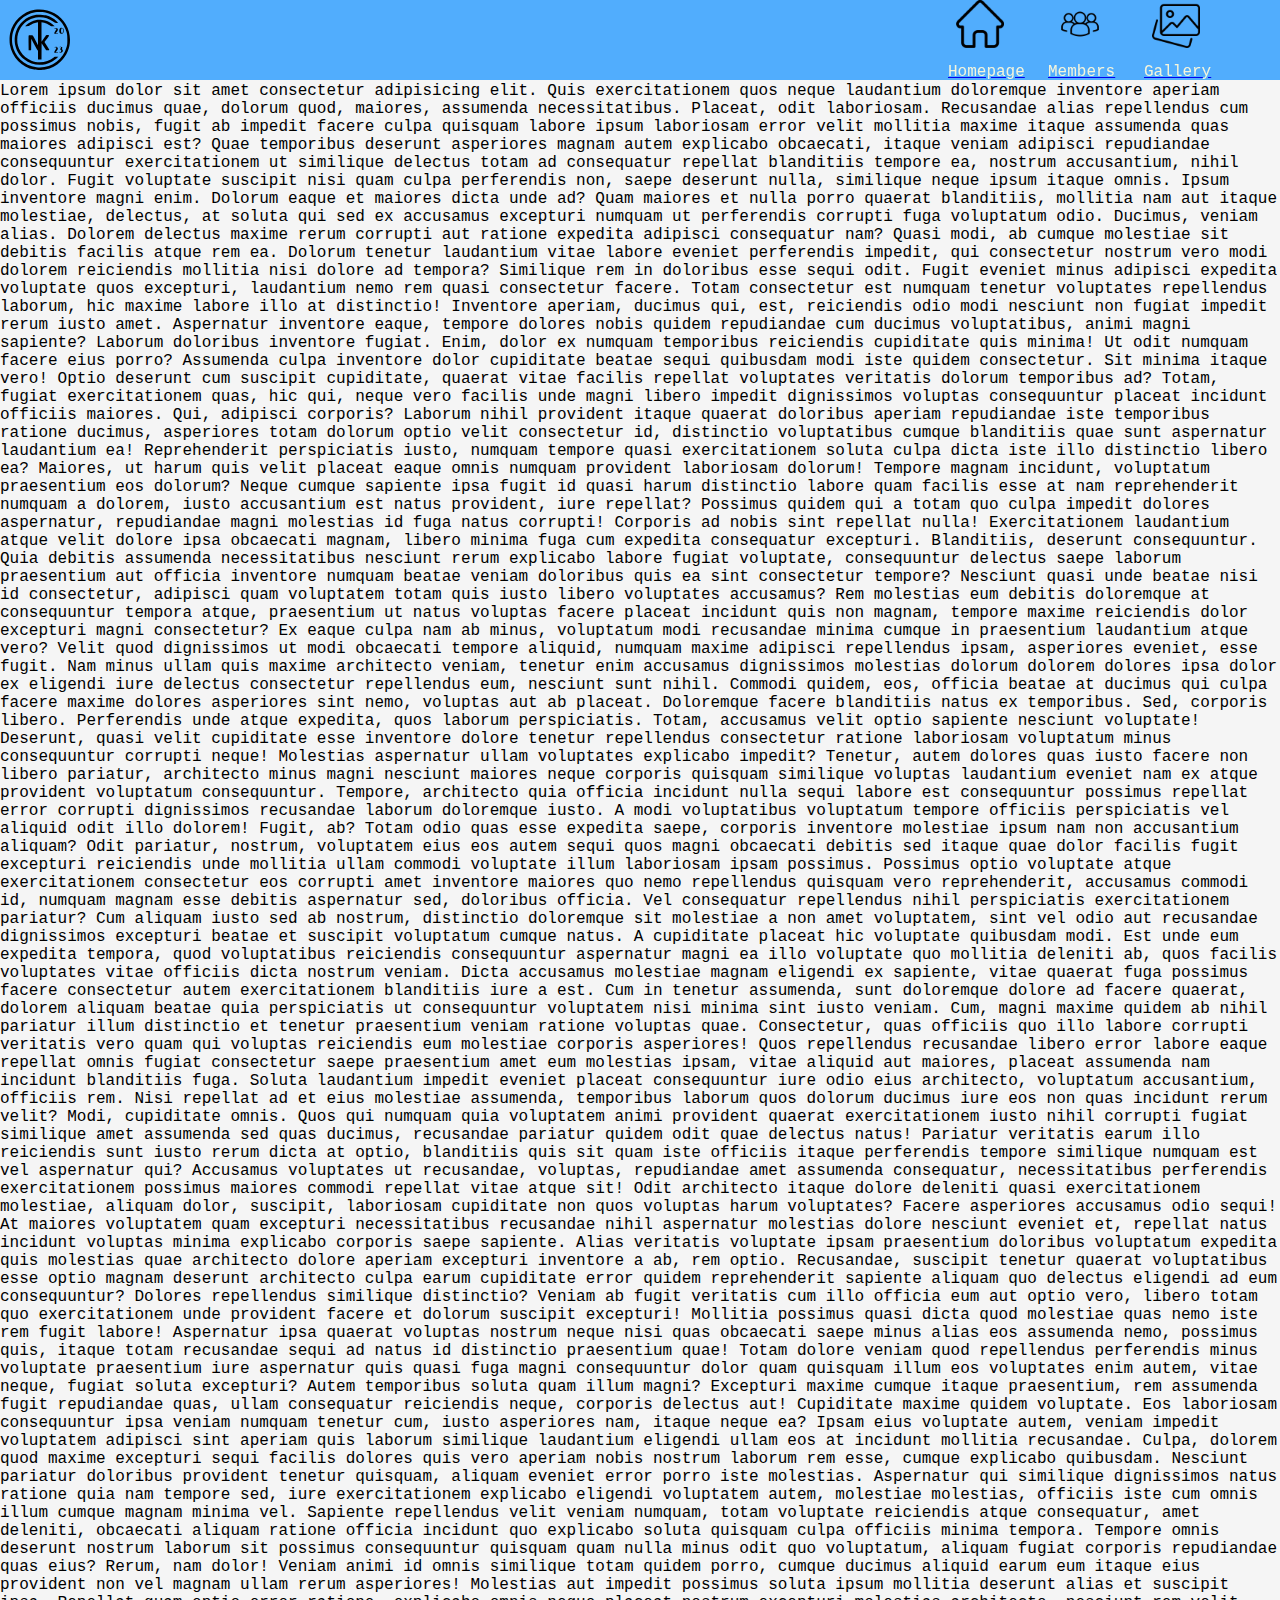
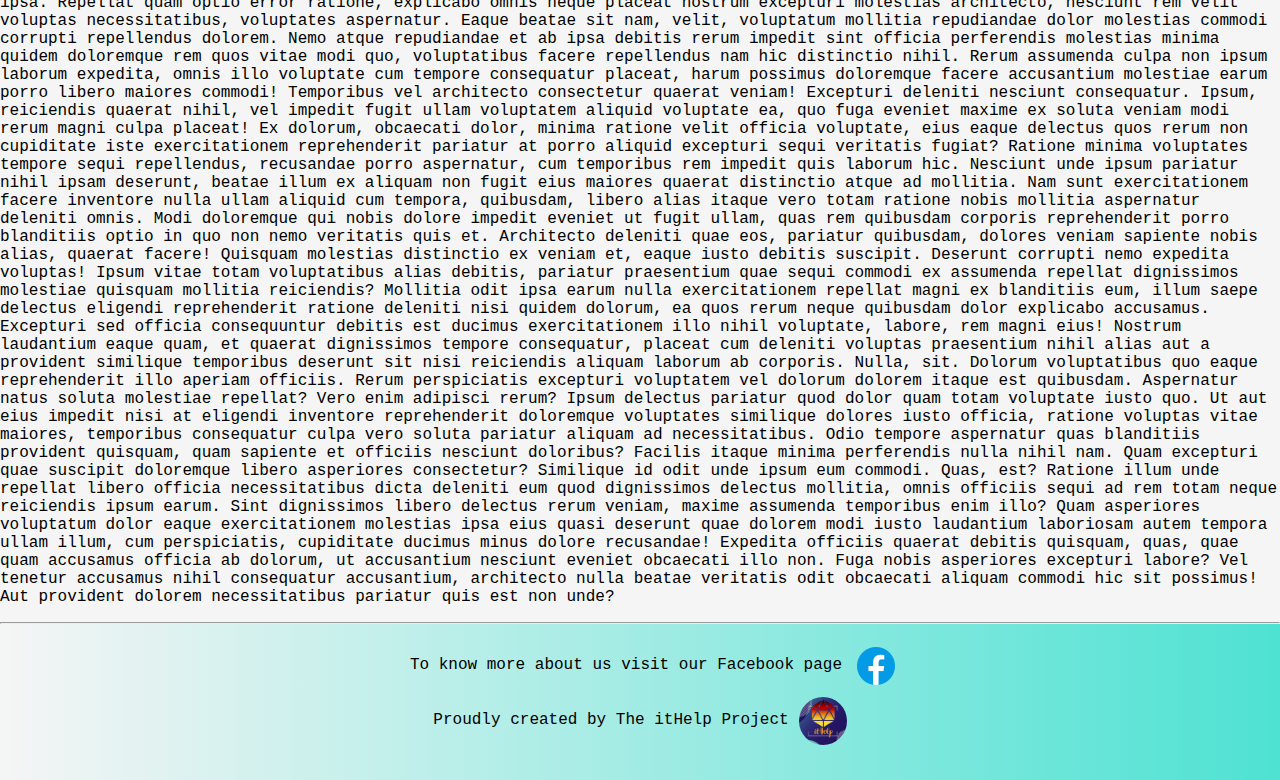
==== commit 199283f6: "lam cho khung responsive" ====
--- a/khung/index.html
+++ b/khung/index.html
@@ -234,14 +234,14 @@
     </header>
     <hr>
     <footer>
-        <div class="footer-text"><span>To know more about us visit our Facebook page</span>
+        <div class="footer-text" id="footer-facebook"><span>To know more about us visit our Facebook page</span>
             <a href="https://www.facebook.com/NKCT-N%C4%83ng-Khi%E1%BA%BFu-Ch%C3%BAa-h%E1%BB%81-Team-104306968132553">
                 <img src="/khung/assets/icons8-facebook-48.png" alt="link-facebook" class="footer-img"
                     id="facebook-logo">
             </a>
         </div>
         <br>
-        <div class="footer-text"><span>Proudly created by The itHelp Project</span>
+        <div class="footer-text" id="footer-ithelp"><span>Proudly created by The itHelp Project</span>
             <a href="https://www.facebook.com/The-itHelp-Project-111001754810585">
                 <img src="/khung/assets/logo ithelp.jpg" alt="ithelp" class="footer-img" id="ithelp-logo">
             </a>
--- a/khung/index.css
+++ b/khung/index.css
@@ -13,7 +13,6 @@
     padding: 1 rem;
 }
 .navbar {
-    height: 4rem;
     width: 100vw;
     position: fixed;
     background-color:rgb(81, 173, 253);
@@ -26,22 +25,15 @@
     display: flex;
     align-items: center;
 }
-.nav-items {
-    width: 6rem;    
-}
-.nav-items:first-child {
-    margin-right: auto;
-}
-.nav-items:last-child {
-    margin-right: 3rem;
-}
+
 .nav-link {
     display: flex;
     align-items: center;
 }
 .link-text{
     display: none;
-    color: beige;    
+    color: beige;
+    padding: 0;   
 }
 .nav-link img {
     position: top;
@@ -50,26 +42,10 @@
     padding: 0;
     margin: 0;    
 }
-.navbar:hover {
-    height: 5rem;
+.nav-items:first-child {
+    margin-right: auto;
 }
-.navbar:hover .nav-link img {
-    width: 3rem;
-    height: 3rem;
-    position: relative;
-    bottom: 1rem;
-    
-}
-.navbar:hover #logo-lop{
-    width: 4rem;
-    height: 4rem;
-}
-.navbar:hover .link-text {
-    display: block;
-    position: relative;
-    top: 2rem;
-    right: 3.5rem    
-}
+
 #logo-lop {
     display: flex;
     align-items: center;
@@ -77,7 +53,7 @@
     height: 3rem;
     padding: 0.5rem;
 }
-main{
+main {
     margin-bottom: 1rem;
 }
 hr {
@@ -87,8 +63,8 @@
 }
 footer {
     background: linear-gradient(to left, rgb(78,226,211), rgba(78,226,211,0));
-    padding-top: 2rem;
-    padding-bottom: 2rem;
+    padding-top: 1rem;
+    padding-bottom: 1rem;
     
 }
 .footer-text {
@@ -96,10 +72,71 @@
     justify-content: center;
 }
 .footer-img {
-    width: 2rem;
-    height: 2rem;
     border-radius: 50%;
     margin-left: 10px;
     position: relative;
-    bottom: 10px
+}   
+#footer-facebook {
+    position: relative;
+    left: 15px;
+    top: 1rem;
 }
+/* man hinh toi da 600px */
+@media only screen and (max-width:600px) {
+    
+    .nav-items {
+        width: 3rem;
+    }
+    .navbar {
+        height: 4rem;
+    }
+    .footer-text {
+        font-size: 0.6rem;
+    }
+    .footer-img {
+        width: 2rem;
+        height: 2rem;
+        bottom: 10px
+    }
+}
+/* man hinh lon hon 600px*/
+@media only screen and (min-width:600px) {
+    .navbar {
+        height: 4rem;
+        width: 100vw;
+    }
+    .navbar:hover .nav-link img {
+        width: 3rem;
+        height: 3rem;
+        position: relative;
+        bottom: 1rem;
+        
+    }
+    .navbar:hover {
+        height: 5rem;
+    }
+    .navbar:hover .link-text {
+        display: inline-block;
+        position: relative;
+        top: 2rem;
+        right: 3.5rem    
+    }
+    .navbar:hover #logo-lop{
+        width: 4rem;
+        height: 4rem;
+    }
+    .nav-items {
+        width: 6rem;    
+    }
+    .footer-img {
+        width: 3rem;
+        height: 3rem;
+        bottom: 14px;
+    }
+    .nav-items:nth-child(2) {
+        margin-right: 0.25rem;
+    }
+    .nav-items:last-child {
+        margin-right: 2rem;
+    }
+}